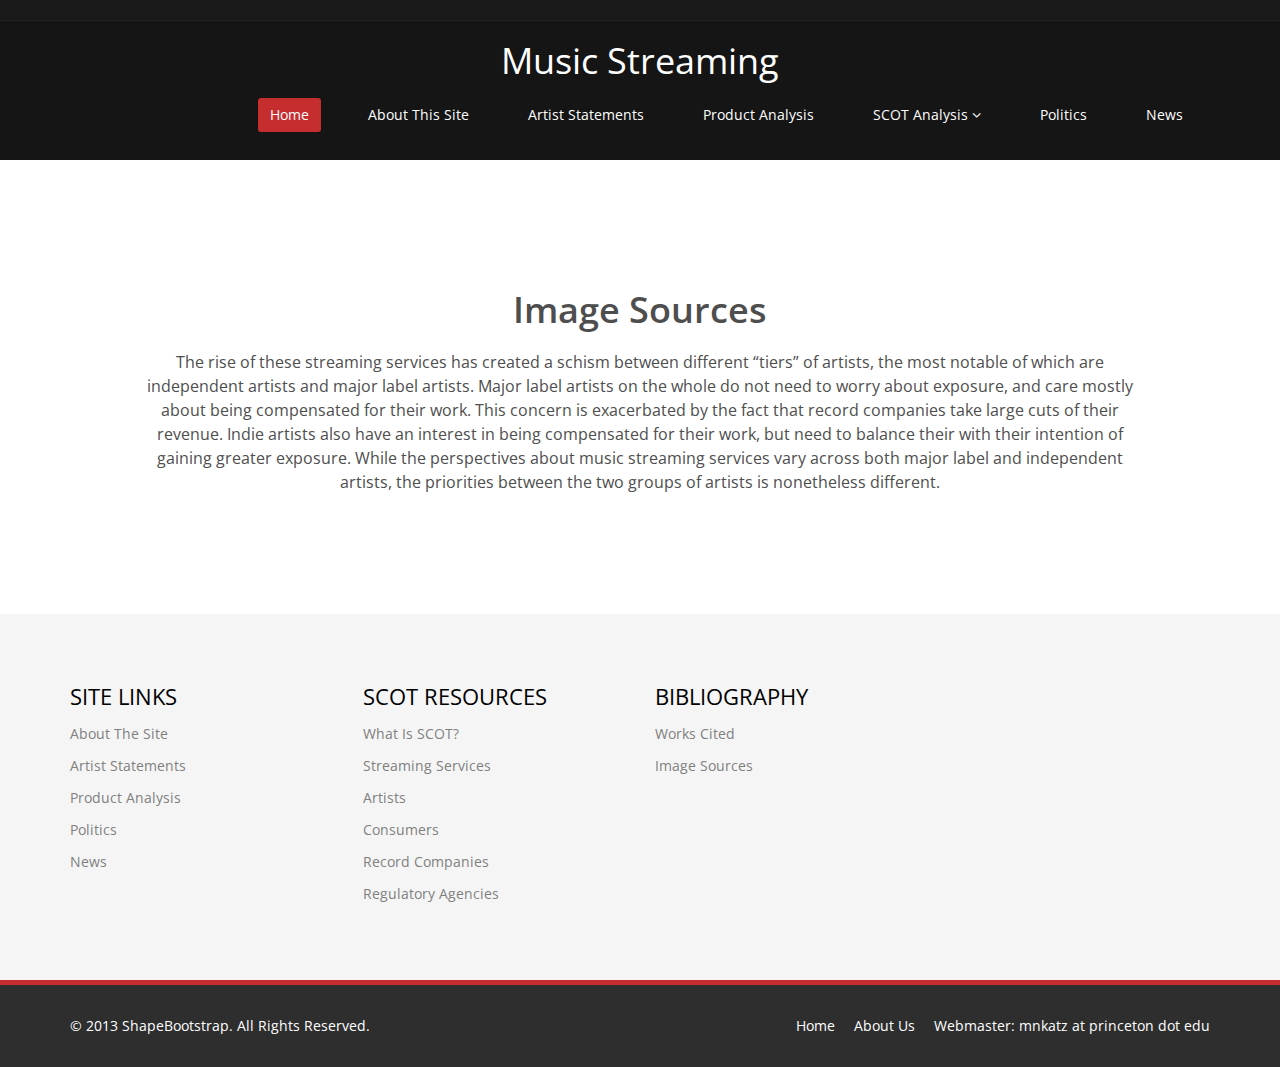
==== image-sources.html @ b54b5d80 "initial commit" ====
<!DOCTYPE html>
<html lang="en">
<head>
    <meta charset="utf-8">
    <meta name="viewport" content="width=device-width, initial-scale=1.0">
    <meta name="description" content="">
    <meta name="author" content="">
    <title>Image Sources</title>
    
    <!-- core CSS -->
    <link href="css/bootstrap.min.css" rel="stylesheet">
    <link href="css/font-awesome.min.css" rel="stylesheet">
    <link href="css/prettyPhoto.css" rel="stylesheet">
    <link href="css/animate.min.css" rel="stylesheet">
    <link href="css/main.css" rel="stylesheet">
    <link href="css/responsive.css" rel="stylesheet">
    
    <!--[if lt IE 9]>
    <script src="js/html5shiv.js"></script>
    <script src="js/respond.min.js"></script>
    <![endif]-->       
    <link rel="shortcut icon" href="images/ico/favicon.ico">
    <link rel="apple-touch-icon-precomposed" sizes="144x144" href="images/ico/apple-touch-icon-144-precomposed.png">
    <link rel="apple-touch-icon-precomposed" sizes="114x114" href="images/ico/apple-touch-icon-114-precomposed.png">
    <link rel="apple-touch-icon-precomposed" sizes="72x72" href="images/ico/apple-touch-icon-72-precomposed.png">
    <link rel="apple-touch-icon-precomposed" href="images/ico/apple-touch-icon-57-precomposed.png">
</head><!--/head-->

<body>

    <header id="header">
        <div class="top-bar">
            <div class="container">
                <div class="row">
                </div>
            </div><!--/.container-->
        </div><!--/.top-bar-->

        <nav class="navbar navbar-inverse" role="banner">
            <div class="container">
                <div style="text-align: center">
                    <a class="navbar-brand" href="index.html">Music Streaming</a>
                </div>
                
                <div class="collapse navbar-collapse navbar-right">
                    <ul class="nav navbar-nav">
                        <li class="active"><a href="index.html">Home</a></li>
                        <li><a href="about-site.html">About This Site</a></li>
                        <li><a href="artist-statements.html">Artist Statements</a></li>
                        <li><a href="product-analysis.html">Product Analysis</a></li>
                        <li class="dropdown">
                            <a href="#" class="dropdown-toggle" data-toggle="dropdown">SCOT Analysis <i class="fa fa-angle-down"></i></a>
                            <ul class="dropdown-menu">
                                <li><a href="what-is-scot.html">What is SCOT?</a></li>
                                <li><a href="streaming-services.html">Streaming Services</a></li>
                                <li><a href="artists.html">Artists</a></li>
                                <li><a href="consumers.html">Consumers</a></li>
                                <li><a href="record-companies.html">Record Companies</a></li>
                                <li><a href="regulatory-agencies.html">Regulatory Agencies</a></li>
                            </ul>
                        </li>
                        <li><a href="politics.html">Politics</a></li> 
                        <li><a href="news.html">News</a></li>                        
                    </ul>
                </div>
            </div><!--/.container-->
        </nav><!--/nav-->
        
    </header><!--/header-->
        
        <section id="feature" class="transparent-bg">
         <div class="container">
            <div class="clients-area center wow fadeInDown">
                <h2>Image Sources</h2>
                <p class="lead">The rise of these streaming services has created a schism between different “tiers” of artists, the most notable of which are independent artists and major label artists. Major label artists on the whole do not need to worry about exposure, and care mostly about being compensated for their work. This concern is exacerbated by the fact that record companies take large cuts of their revenue. Indie artists also have an interest in being compensated for their work, but need to balance their with their intention of gaining greater exposure. While the perspectives about music streaming services vary across both major label and independent artists, the priorities between the two groups of artists is nonetheless different.</p>
            </div>
        </div>
    </section>

           
    <section id="bottom">
        <div class="container wow fadeInDown" data-wow-duration="1000ms" data-wow-delay="600ms">
            <div class="row">
                <div class="col-md-3 col-sm-6">
                    <div class="widget">
                        <h3>Site Links</h3>
                        <ul>
                            <li><a href="about-site.html">About The Site</a></li>
                            <li><a href="artist-statements.html">Artist Statements</a></li>
                            <li><a href="product-analysis.html">Product Analysis</a></li>
                            <li><a href="politics.html">Politics</a></li>
                            <li><a href="News">News</a></li>
                        </ul>
                    </div>    
                </div><!--/.col-md-3-->

                <div class="col-md-3 col-sm-6">
                    <div class="widget">
                        <h3>SCOT Resources</h3>
                        <ul>
                            <li><a href="what-is-scot.html">What Is SCOT?</a></li>
                            <li><a href="streaming-services.html">Streaming Services</a></li>
                            <li><a href="artists.html">Artists</a></li>
                            <li><a href="consumers.html">Consumers</a></li>
                            <li><a href="record-companies.html">Record Companies</a></li>
                            <li><a href="regulatory-agencies.html">Regulatory Agencies</a></li>
                        </ul>
                    </div>    
                </div><!--/.col-md-3-->

                <div class="col-md-3 col-sm-6">
                    <div class="widget">
                        <h3>Bibliography</h3>
                        <ul>
                            <li><a href="works-cited.html">Works Cited</a></li>
                            <li><a href="image-sources.html">Image Sources</a></li>
                        </ul>
                    </div>    
                </div><!--/.col-md-3-->
            </div>
        </div>
    </section><!--/#bottom-->

    <footer id="footer" class="midnight-blue">
        <div class="container">
            <div class="row">
                <div class="col-sm-6">
                    &copy; 2013 <a target="_blank" href="http://shapebootstrap.net/" title="Free Twitter Bootstrap WordPress Themes and HTML templates">ShapeBootstrap</a>. All Rights Reserved.
                </div>
                <div class="col-sm-6">
                    <ul class="pull-right">
                        <li><a href="#">Home</a></li>
                        <li><a href="about-site.html">About Us</a></li>
                        <li><a href="#">Webmaster: mnkatz at princeton dot edu</a></li>
                    </ul>
                </div>
            </div>
        </div>
    </footer><!--/#footer-->

    <script src="js/jquery.js"></script>
    <script type="text/javascript">
        $('.carousel').carousel()
    </script>
    <script src="js/bootstrap.min.js"></script>
    <script src="js/jquery.prettyPhoto.js"></script>
    <script src="js/jquery.isotope.min.js"></script>
    <script src="js/main.js"></script>
    <script src="js/wow.min.js"></script>
</body>
</html>
---- css/prettyPhoto.css ----
div.pp_default .pp_top,div.pp_default .pp_top .pp_middle,div.pp_default .pp_top .pp_left,div.pp_default .pp_top .pp_right,div.pp_default .pp_bottom,div.pp_default .pp_bottom .pp_left,div.pp_default .pp_bottom .pp_middle,div.pp_default .pp_bottom .pp_right{height:13px}
div.pp_default .pp_top .pp_left{background:url(../images/prettyPhoto/default/sprite.png) -78px -93px no-repeat}
div.pp_default .pp_top .pp_middle{background:url(../images/prettyPhoto/default/sprite_x.png) top left repeat-x}
div.pp_default .pp_top .pp_right{background:url(../images/prettyPhoto/default/sprite.png) -112px -93px no-repeat}
div.pp_default .pp_content .ppt{color:#f8f8f8}
div.pp_default .pp_content_container .pp_left{background:url(../images/prettyPhoto/default/sprite_y.png) -7px 0 repeat-y;padding-left:13px}
div.pp_default .pp_content_container .pp_right{background:url(../images/prettyPhoto/default/sprite_y.png) top right repeat-y;padding-right:13px}
div.pp_default .pp_next:hover{background:url(../images/prettyPhoto/default/sprite_next.png) center right no-repeat;cursor:pointer}
div.pp_default .pp_previous:hover{background:url(../images/prettyPhoto/default/sprite_prev.png) center left no-repeat;cursor:pointer}
div.pp_default .pp_expand{background:url(../images/prettyPhoto/default/sprite.png) 0 -29px no-repeat;cursor:pointer;width:28px;height:28px}
div.pp_default .pp_expand:hover{background:url(../images/prettyPhoto/default/sprite.png) 0 -56px no-repeat;cursor:pointer}
div.pp_default .pp_contract{background:url(../images/prettyPhoto/default/sprite.png) 0 -84px no-repeat;cursor:pointer;width:28px;height:28px}
div.pp_default .pp_contract:hover{background:url(../images/prettyPhoto/default/sprite.png) 0 -113px no-repeat;cursor:pointer}
div.pp_default .pp_close{width:30px;height:30px;background:url(../images/prettyPhoto/default/sprite.png) 2px 1px no-repeat;cursor:pointer}
div.pp_default .pp_gallery ul li a{background:url(../images/prettyPhoto/default/default_thumb.png) center center #f8f8f8;border:1px solid #aaa}
div.pp_default .pp_social{margin-top:7px}
div.pp_default .pp_gallery a.pp_arrow_previous,div.pp_default .pp_gallery a.pp_arrow_next{position:static;left:auto}
div.pp_default .pp_nav .pp_play,div.pp_default .pp_nav .pp_pause{background:url(../images/prettyPhoto/default/sprite.png) -51px 1px no-repeat;height:30px;width:30px}
div.pp_default .pp_nav .pp_pause{background-position:-51px -29px}
div.pp_default a.pp_arrow_previous,div.pp_default a.pp_arrow_next{background:url(../images/prettyPhoto/default/sprite.png) -31px -3px no-repeat;height:20px;width:20px;margin:4px 0 0}
div.pp_default a.pp_arrow_next{left:52px;background-position:-82px -3px}
div.pp_default .pp_content_container .pp_details{margin-top:5px}
div.pp_default .pp_nav{clear:none;height:30px;width:110px;position:relative}
div.pp_default .pp_nav .currentTextHolder{font-family:Georgia;font-style:italic;color:#999;font-size:11px;left:75px;line-height:25px;position:absolute;top:2px;margin:0;padding:0 0 0 10px}
div.pp_default .pp_close:hover,div.pp_default .pp_nav .pp_play:hover,div.pp_default .pp_nav .pp_pause:hover,div.pp_default .pp_arrow_next:hover,div.pp_default .pp_arrow_previous:hover{opacity:0.7}
div.pp_default .pp_description{font-size:11px;font-weight:700;line-height:14px;margin:5px 50px 5px 0}
div.pp_default .pp_bottom .pp_left{background:url(../images/prettyPhoto/default/sprite.png) -78px -127px no-repeat}
div.pp_default .pp_bottom .pp_middle{background:url(../images/prettyPhoto/default/sprite_x.png) bottom left repeat-x}
div.pp_default .pp_bottom .pp_right{background:url(../images/prettyPhoto/default/sprite.png) -112px -127px no-repeat}
div.pp_default .pp_loaderIcon{background:url(../images/prettyPhoto/default/loader.gif) center center no-repeat}
div.light_rounded .pp_top .pp_left{background:url(../images/prettyPhoto/light_rounded/sprite.png) -88px -53px no-repeat}
div.light_rounded .pp_top .pp_right{background:url(../images/prettyPhoto/light_rounded/sprite.png) -110px -53px no-repeat}
div.light_rounded .pp_next:hover{background:url(../images/prettyPhoto/light_rounded/btnNext.png) center right no-repeat;cursor:pointer}
div.light_rounded .pp_previous:hover{background:url(../images/prettyPhoto/light_rounded/btnPrevious.png) center left no-repeat;cursor:pointer}
div.light_rounded .pp_expand{background:url(../images/prettyPhoto/light_rounded/sprite.png) -31px -26px no-repeat;cursor:pointer}
div.light_rounded .pp_expand:hover{background:url(../images/prettyPhoto/light_rounded/sprite.png) -31px -47px no-repeat;cursor:pointer}
div.light_rounded .pp_contract{background:url(../images/prettyPhoto/light_rounded/sprite.png) 0 -26px no-repeat;cursor:pointer}
div.light_rounded .pp_contract:hover{background:url(../images/prettyPhoto/light_rounded/sprite.png) 0 -47px no-repeat;cursor:pointer}
div.light_rounded .pp_close{width:75px;height:22px;background:url(../images/prettyPhoto/light_rounded/sprite.png) -1px -1px no-repeat;cursor:pointer}
div.light_rounded .pp_nav .pp_play{background:url(../images/prettyPhoto/light_rounded/sprite.png) -1px -100px no-repeat;height:15px;width:14px}
div.light_rounded .pp_nav .pp_pause{background:url(../images/prettyPhoto/light_rounded/sprite.png) -24px -100px no-repeat;height:15px;width:14px}
div.light_rounded .pp_arrow_previous{background:url(../images/prettyPhoto/light_rounded/sprite.png) 0 -71px no-repeat}
div.light_rounded .pp_arrow_next{background:url(../images/prettyPhoto/light_rounded/sprite.png) -22px -71px no-repeat}
div.light_rounded .pp_bottom .pp_left{background:url(../images/prettyPhoto/light_rounded/sprite.png) -88px -80px no-repeat}
div.light_rounded .pp_bottom .pp_right{background:url(../images/prettyPhoto/light_rounded/sprite.png) -110px -80px no-repeat}
div.dark_rounded .pp_top .pp_left{background:url(../images/prettyPhoto/dark_rounded/sprite.png) -88px -53px no-repeat}
div.dark_rounded .pp_top .pp_right{background:url(../images/prettyPhoto/dark_rounded/sprite.png) -110px -53px no-repeat}
div.dark_rounded .pp_content_container .pp_left{background:url(../images/prettyPhoto/dark_rounded/contentPattern.png) top left repeat-y}
div.dark_rounded .pp_content_container .pp_right{background:url(../images/prettyPhoto/dark_rounded/contentPattern.png) top right repeat-y}
div.dark_rounded .pp_next:hover{background:url(../images/prettyPhoto/dark_rounded/btnNext.png) center right no-repeat;cursor:pointer}
div.dark_rounded .pp_previous:hover{background:url(../images/prettyPhoto/dark_rounded/btnPrevious.png) center left no-repeat;cursor:pointer}
div.dark_rounded .pp_expand{background:url(../images/prettyPhoto/dark_rounded/sprite.png) -31px -26px no-repeat;cursor:pointer}
div.dark_rounded .pp_expand:hover{background:url(../images/prettyPhoto/dark_rounded/sprite.png) -31px -47px no-repeat;cursor:pointer}
div.dark_rounded .pp_contract{background:url(../images/prettyPhoto/dark_rounded/sprite.png) 0 -26px no-repeat;cursor:pointer}
div.dark_rounded .pp_contract:hover{background:url(../images/prettyPhoto/dark_rounded/sprite.png) 0 -47px no-repeat;cursor:pointer}
div.dark_rounded .pp_close{width:75px;height:22px;background:url(../images/prettyPhoto/dark_rounded/sprite.png) -1px -1px no-repeat;cursor:pointer}
div.dark_rounded .pp_description{margin-right:85px;color:#fff}
div.dark_rounded .pp_nav .pp_play{background:url(../images/prettyPhoto/dark_rounded/sprite.png) -1px -100px no-repeat;height:15px;width:14px}
div.dark_rounded .pp_nav .pp_pause{background:url(../images/prettyPhoto/dark_rounded/sprite.png) -24px -100px no-repeat;height:15px;width:14px}
div.dark_rounded .pp_arrow_previous{background:url(../images/prettyPhoto/dark_rounded/sprite.png) 0 -71px no-repeat}
div.dark_rounded .pp_arrow_next{background:url(../images/prettyPhoto/dark_rounded/sprite.png) -22px -71px no-repeat}
div.dark_rounded .pp_bottom .pp_left{background:url(../images/prettyPhoto/dark_rounded/sprite.png) -88px -80px no-repeat}
div.dark_rounded .pp_bottom .pp_right{background:url(../images/prettyPhoto/dark_rounded/sprite.png) -110px -80px no-repeat}
div.dark_rounded .pp_loaderIcon{background:url(../images/prettyPhoto/dark_rounded/loader.gif) center center no-repeat}
div.dark_square .pp_left,div.dark_square .pp_middle,div.dark_square .pp_right,div.dark_square .pp_content{background:#000}
div.dark_square .pp_description{color:#fff;margin:0 85px 0 0}
div.dark_square .pp_loaderIcon{background:url(../images/prettyPhoto/dark_square/loader.gif) center center no-repeat}
div.dark_square .pp_expand{background:url(../images/prettyPhoto/dark_square/sprite.png) -31px -26px no-repeat;cursor:pointer}
div.dark_square .pp_expand:hover{background:url(../images/prettyPhoto/dark_square/sprite.png) -31px -47px no-repeat;cursor:pointer}
div.dark_square .pp_contract{background:url(../images/prettyPhoto/dark_square/sprite.png) 0 -26px no-repeat;cursor:pointer}
div.dark_square .pp_contract:hover{background:url(../images/prettyPhoto/dark_square/sprite.png) 0 -47px no-repeat;cursor:pointer}
div.dark_square .pp_close{width:75px;height:22px;background:url(../images/prettyPhoto/dark_square/sprite.png) -1px -1px no-repeat;cursor:pointer}
div.dark_square .pp_nav{clear:none}
div.dark_square .pp_nav .pp_play{background:url(../images/prettyPhoto/dark_square/sprite.png) -1px -100px no-repeat;height:15px;width:14px}
div.dark_square .pp_nav .pp_pause{background:url(../images/prettyPhoto/dark_square/sprite.png) -24px -100px no-repeat;height:15px;width:14px}
div.dark_square .pp_arrow_previous{background:url(../images/prettyPhoto/dark_square/sprite.png) 0 -71px no-repeat}
div.dark_square .pp_arrow_next{background:url(../images/prettyPhoto/dark_square/sprite.png) -22px -71px no-repeat}
div.dark_square .pp_next:hover{background:url(../images/prettyPhoto/dark_square/btnNext.png) center right no-repeat;cursor:pointer}
div.dark_square .pp_previous:hover{background:url(../images/prettyPhoto/dark_square/btnPrevious.png) center left no-repeat;cursor:pointer}
div.light_square .pp_expand{background:url(../images/prettyPhoto/light_square/sprite.png) -31px -26px no-repeat;cursor:pointer}
div.light_square .pp_expand:hover{background:url(../images/prettyPhoto/light_square/sprite.png) -31px -47px no-repeat;cursor:pointer}
div.light_square .pp_contract{background:url(../images/prettyPhoto/light_square/sprite.png) 0 -26px no-repeat;cursor:pointer}
div.light_square .pp_contract:hover{background:url(../images/prettyPhoto/light_square/sprite.png) 0 -47px no-repeat;cursor:pointer}
div.light_square .pp_close{width:75px;height:22px;background:url(../images/prettyPhoto/light_square/sprite.png) -1px -1px no-repeat;cursor:pointer}
div.light_square .pp_nav .pp_play{background:url(../images/prettyPhoto/light_square/sprite.png) -1px -100px no-repeat;height:15px;width:14px}
div.light_square .pp_nav .pp_pause{background:url(../images/prettyPhoto/light_square/sprite.png) -24px -100px no-repeat;height:15px;width:14px}
div.light_square .pp_arrow_previous{background:url(../images/prettyPhoto/light_square/sprite.png) 0 -71px no-repeat}
div.light_square .pp_arrow_next{background:url(../images/prettyPhoto/light_square/sprite.png) -22px -71px no-repeat}
div.light_square .pp_next:hover{background:url(../images/prettyPhoto/light_square/btnNext.png) center right no-repeat;cursor:pointer}
div.light_square .pp_previous:hover{background:url(../images/prettyPhoto/light_square/btnPrevious.png) center left no-repeat;cursor:pointer}
div.facebook .pp_top .pp_left{background:url(../images/prettyPhoto/facebook/sprite.png) -88px -53px no-repeat}
div.facebook .pp_top .pp_middle{background:url(../images/prettyPhoto/facebook/contentPatternTop.png) top left repeat-x}
div.facebook .pp_top .pp_right{background:url(../images/prettyPhoto/facebook/sprite.png) -110px -53px no-repeat}
div.facebook .pp_content_container .pp_left{background:url(../images/prettyPhoto/facebook/contentPatternLeft.png) top left repeat-y}
div.facebook .pp_content_container .pp_right{background:url(../images/prettyPhoto/facebook/contentPatternRight.png) top right repeat-y}
div.facebook .pp_expand{background:url(../images/prettyPhoto/facebook/sprite.png) -31px -26px no-repeat;cursor:pointer}
div.facebook .pp_expand:hover{background:url(../images/prettyPhoto/facebook/sprite.png) -31px -47px no-repeat;cursor:pointer}
div.facebook .pp_contract{background:url(../images/prettyPhoto/facebook/sprite.png) 0 -26px no-repeat;cursor:pointer}
div.facebook .pp_contract:hover{background:url(../images/prettyPhoto/facebook/sprite.png) 0 -47px no-repeat;cursor:pointer}
div.facebook .pp_close{width:22px;height:22px;background:url(../images/prettyPhoto/facebook/sprite.png) -1px -1px no-repeat;cursor:pointer}
div.facebook .pp_description{margin:0 37px 0 0}
div.facebook .pp_loaderIcon{background:url(../images/prettyPhoto/facebook/loader.gif) center center no-repeat}
div.facebook .pp_arrow_previous{background:url(../images/prettyPhoto/facebook/sprite.png) 0 -71px no-repeat;height:22px;margin-top:0;width:22px}
div.facebook .pp_arrow_previous.disabled{background-position:0 -96px;cursor:default}
div.facebook .pp_arrow_next{background:url(../images/prettyPhoto/facebook/sprite.png) -32px -71px no-repeat;height:22px;margin-top:0;width:22px}
div.facebook .pp_arrow_next.disabled{background-position:-32px -96px;cursor:default}
div.facebook .pp_nav{margin-top:0}
div.facebook .pp_nav p{font-size:15px;padding:0 3px 0 4px}
div.facebook .pp_nav .pp_play{background:url(../images/prettyPhoto/facebook/sprite.png) -1px -123px no-repeat;height:22px;width:22px}
div.facebook .pp_nav .pp_pause{background:url(../images/prettyPhoto/facebook/sprite.png) -32px -123px no-repeat;height:22px;width:22px}
div.facebook .pp_next:hover{background:url(../images/prettyPhoto/facebook/btnNext.png) center right no-repeat;cursor:pointer}
div.facebook .pp_previous:hover{background:url(../images/prettyPhoto/facebook/btnPrevious.png) center left no-repeat;cursor:pointer}
div.facebook .pp_bottom .pp_left{background:url(../images/prettyPhoto/facebook/sprite.png) -88px -80px no-repeat}
div.facebook .pp_bottom .pp_middle{background:url(../images/prettyPhoto/facebook/contentPatternBottom.png) top left repeat-x}
div.facebook .pp_bottom .pp_right{background:url(../images/prettyPhoto/facebook/sprite.png) -110px -80px no-repeat}
div.pp_pic_holder a:focus{outline:none}
div.pp_overlay{background:#000;display:none;left:0;position:absolute;top:0;width:100%;z-index:9500}
div.pp_pic_holder{display:none;position:absolute;width:100px;z-index:10000}
.pp_content{height:40px;min-width:40px}
* html .pp_content{width:40px}
.pp_content_container{position:relative;text-align:left;width:100%}
.pp_content_container .pp_left{padding-left:20px}
.pp_content_container .pp_right{padding-right:20px}
.pp_content_container .pp_details{float:left;margin:10px 0 2px}
.pp_description{display:none;margin:0}
.pp_social{float:left;margin:0}
.pp_social .facebook{float:left;margin-left:5px;width:55px;overflow:hidden}
.pp_social .twitter{float:left}
.pp_nav{clear:right;float:left;margin:3px 10px 0 0}
.pp_nav p{float:left;white-space:nowrap;margin:2px 4px}
.pp_nav .pp_play,.pp_nav .pp_pause{float:left;margin-right:4px;text-indent:-10000px}
a.pp_arrow_previous,a.pp_arrow_next{display:block;float:left;height:15px;margin-top:3px;overflow:hidden;text-indent:-10000px;width:14px}
.pp_hoverContainer{position:absolute;top:0;width:100%;z-index:2000}
.pp_gallery{display:none;left:50%;margin-top:-50px;position:absolute;z-index:10000}
.pp_gallery div{float:left;overflow:hidden;position:relative}
.pp_gallery ul{float:left;height:35px;position:relative;white-space:nowrap;margin:0 0 0 5px;padding:0}
.pp_gallery ul a{border:1px rgba(0,0,0,0.5) solid;display:block;float:left;height:33px;overflow:hidden}
.pp_gallery ul a img{border:0}
.pp_gallery li{display:block;float:left;margin:0 5px 0 0;padding:0}
.pp_gallery li.default a{background:url(../images/prettyPhoto/facebook/default_thumbnail.gif) 0 0 no-repeat;display:block;height:33px;width:50px}
.pp_gallery .pp_arrow_previous,.pp_gallery .pp_arrow_next{margin-top:7px!important}
a.pp_next{background:url(../images/prettyPhoto/light_rounded/btnNext.png) 10000px 10000px no-repeat;display:block;float:right;height:100%;text-indent:-10000px;width:49%}
a.pp_previous{background:url(../images/prettyPhoto/light_rounded/btnNext.png) 10000px 10000px no-repeat;display:block;float:left;height:100%;text-indent:-10000px;width:49%}
a.pp_expand,a.pp_contract{cursor:pointer;display:none;height:20px;position:absolute;right:30px;text-indent:-10000px;top:10px;width:20px;z-index:20000}
a.pp_close{position:absolute;right:0;top:0;display:block;line-height:22px;text-indent:-10000px}
.pp_loaderIcon{display:block;height:24px;left:50%;position:absolute;top:50%;width:24px;margin:-12px 0 0 -12px}
#pp_full_res{line-height:1!important}
#pp_full_res .pp_inline{text-align:left}
#pp_full_res .pp_inline p{margin:0 0 15px}
div.ppt{color:#fff;display:none;font-size:17px;z-index:9999;margin:0 0 5px 15px}
div.pp_default .pp_content,div.light_rounded .pp_content{background-color:#fff}
div.pp_default #pp_full_res .pp_inline,div.light_rounded .pp_content .ppt,div.light_rounded #pp_full_res .pp_inline,div.light_square .pp_content .ppt,div.light_square #pp_full_res .pp_inline,div.facebook .pp_content .ppt,div.facebook #pp_full_res .pp_inline{color:#000}
div.pp_default .pp_gallery ul li a:hover,div.pp_default .pp_gallery ul li.selected a,.pp_gallery ul a:hover,.pp_gallery li.selected a{border-color:#fff}
div.pp_default .pp_details,div.light_rounded .pp_details,div.dark_rounded .pp_details,div.dark_square .pp_details,div.light_square .pp_details,div.facebook .pp_details{position:relative}
div.light_rounded .pp_top .pp_middle,div.light_rounded .pp_content_container .pp_left,div.light_rounded .pp_content_container .pp_right,div.light_rounded .pp_bottom .pp_middle,div.light_square .pp_left,div.light_square .pp_middle,div.light_square .pp_right,div.light_square .pp_content,div.facebook .pp_content{background:#fff}
div.light_rounded .pp_description,div.light_square .pp_description{margin-right:85px}
div.light_rounded .pp_gallery a.pp_arrow_previous,div.light_rounded .pp_gallery a.pp_arrow_next,div.dark_rounded .pp_gallery a.pp_arrow_previous,div.dark_rounded .pp_gallery a.pp_arrow_next,div.dark_square .pp_gallery a.pp_arrow_previous,div.dark_square .pp_gallery a.pp_arrow_next,div.light_square .pp_gallery a.pp_arrow_previous,div.light_square .pp_gallery a.pp_arrow_next{margin-top:12px!important}
div.light_rounded .pp_arrow_previous.disabled,div.dark_rounded .pp_arrow_previous.disabled,div.dark_square .pp_arrow_previous.disabled,div.light_square .pp_arrow_previous.disabled{background-position:0 -87px;cursor:default}
div.light_rounded .pp_arrow_next.disabled,div.dark_rounded .pp_arrow_next.disabled,div.dark_square .pp_arrow_next.disabled,div.light_square .pp_arrow_next.disabled{background-position:-22px -87px;cursor:default}
div.light_rounded .pp_loaderIcon,div.light_square .pp_loaderIcon{background:url(../images/prettyPhoto/light_rounded/loader.gif) center center no-repeat}
div.dark_rounded .pp_top .pp_middle,div.dark_rounded .pp_content,div.dark_rounded .pp_bottom .pp_middle{background:url(../images/prettyPhoto/dark_rounded/contentPattern.png) top left repeat}
div.dark_rounded .currentTextHolder,div.dark_square .currentTextHolder{color:#c4c4c4}
div.dark_rounded #pp_full_res .pp_inline,div.dark_square #pp_full_res .pp_inline{color:#fff}
.pp_top,.pp_bottom{height:20px;position:relative}
* html .pp_top,* html .pp_bottom{padding:0 20px}
.pp_top .pp_left,.pp_bottom .pp_left{height:20px;left:0;position:absolute;width:20px}
.pp_top .pp_middle,.pp_bottom .pp_middle{height:20px;left:20px;position:absolute;right:20px}
* html .pp_top .pp_middle,* html .pp_bottom .pp_middle{left:0;position:static}
.pp_top .pp_right,.pp_bottom .pp_right{height:20px;left:auto;position:absolute;right:0;top:0;width:20px}
.pp_fade,.pp_gallery li.default a img{display:none}
---- css/main.css ----
@import url(http://fonts.googleapis.com/css?family=Open+Sans:300italic,400italic,600italic,700italic,800italic,400,600,700,300,800);


/*************************
*******Typography******
**************************/

body {
  background: #fff;
  font-family: 'Open Sans', sans-serif;
  color:#4e4e4e;
  line-height: 22px;
}

h1,
h2,
h3,
h4,
h5,
h6 {
  font-weight: 600; 
  font-family: 'Open Sans', sans-serif;
  color:#4e4e4e;
}

h1{
  font-size: 36px;
  color:#fff;
}

h2{
  font-size: 20px;
}

h3{
  font-size: 16px;
  color: #787878;
  font-weight: 400;
  line-height: 24px;
}

h4{
  font-size: 16px;
}

a {
  color: #c52d2f;
  -webkit-transition: color 300ms, background-color 300ms;
  -moz-transition: color 300ms, background-color 300ms;
  -o-transition:  color 300ms, background-color 300ms;
  transition:  color 300ms, background-color 300ms;
}

a:hover, a:focus {
  color: #d43133;
}

hr {
  border-top: 1px solid #e5e5e5;
  border-bottom: 1px solid #fff;
}


.btn-primary {
  padding: 8px 20px;
  background: #c52d2f;
  color: #fff;
  border-radius: 4px;
  border:none;
  margin-top: 10px;
}


.btn-primary:hover, 
.btn-primary:focus{
  background: #c52d2f;
  outline: none;
  box-shadow: none;
} 

.btn-transparent {
  border: 3px solid #fff;
  background: transparent;
  color: #fff;
}

.btn-transparent:hover {
  border-color: rgba(255, 255, 255, 0.5);
}

a:hover,
a:focus {
  color: #111;
  text-decoration: none;
  outline: none;
}

.dropdown-menu {
  margin-top: -1px;
  min-width: 180px;
}

.center h2{
  font-size: 36px;
  margin-top: 0;
  margin-bottom: 20px;
}

.media>.pull-left{
  margin-right: 20px;
}

.media>.pull-right{
  margin-left: 20px;
}

body > section {
  padding: 70px 0;
}

.center {
  text-align: center;
  padding-bottom: 55px;
}

.scaleIn {
  -webkit-animation-name: scaleIn;
  animation-name: scaleIn;
}

.lead{
  font-size: 16px;
  line-height: 24px;
  font-weight: 400;
}

.transparent-bg {
  background-color: transparent !important;
  margin-bottom: 0;
}

@-webkit-keyframes scaleIn {
  0% {
    opacity: 0;
    -webkit-transform: scale(0);
    transform: scale(0);
  }

  100% {
    opacity: 1;
    -webkit-transform: scale(1);
    transform: scale(1);
  }
}

@keyframes scaleIn {
  0% {
    opacity: 0;
    -webkit-transform: scale(0);
    -ms-transform: scale(0);
    transform: scale(0);
  }

  100% {
    opacity: 1;
    -webkit-transform: scale(1);
    -ms-transform: scale(1);
    transform: scale(1);
  }
}


/*************************
*******Header******
**************************/

#header .search{
  display: inline-block;
}

.navbar>.container .navbar-brand{
  margin-left: 0px;
}

.top-bar {
  padding: 10px 0;
  background: #191919;
  border-bottom: 1px solid #222;
  line-height: 28px;
}

.top-number{
  color: #fff;
}

.top-number p{
  margin: 0
}

.social{
  text-align: right;
}

.social-share{
 display: inline-block;
 list-style: none;
 padding: 0;
 margin: 0;
}

ul.social-share li {
  display: inline-block;
}

ul.social-share li a {
  display: inline-block;
  color: #fff;
  background: #404040;
  width: 25px;
  height: 25px;
  line-height: 25px;
  text-align: center;
  border-radius: 2px;
}

ul.social-share li a:hover {
  background: #c52d2f;
  color: #fff;
}

.search i {
  color: #fff;
}

input.search-form{
  background: transparent;
  border: 0 none;
  width: 60px;
  padding: 0 10px;
  color: #FFF;
  -webkit-transition: all 400ms;
  -moz-transition: all 400ms;
  -ms-transition: all 400ms;
  -o-transition: all 400ms;
  transition: all 400ms;
}

input.search-form::-webkit-input-placeholder{
  color: transparent;
}

input.search-form:hover::-webkit-input-placeholder {
  color: #fff;
}

input.search-form:hover {
  width: 180px;
}

.navbar-brand {
  padding: 0;
  margin:0;
}

.navbar {
  border-radius: 0;
  margin-bottom: 0;
  background: #151515;
  padding: 15px 0;
  padding-bottom: 0;
}

 .navbar-nav{
  margin-top: 12px;
 }

.navbar-nav>li{
  margin-left: 35px;
  padding-bottom: 28px;
}

.navbar-inverse .navbar-nav > li > a {
  padding: 5px 12px;
  margin: 0;
  border-radius: 3px;
  color: #fff;
  line-height: 24px;
  display: inline-block;
}

.navbar-inverse .navbar-nav > li > a:hover{
	background-color: #c52d2f;
  color: #fff;
}

.navbar-inverse {
  border: none;
}

.navbar-inverse .navbar-brand {
  font-size: 36px;
  line-height: 50px;
  color: #fff;
}

.navbar-inverse .navbar-nav > .active > a,
.navbar-inverse .navbar-nav > .active > a:hover,
.navbar-inverse .navbar-nav > .active > a:focus,
.navbar-inverse .navbar-nav > .open > a,
.navbar-inverse .navbar-nav > .open > a:hover,
.navbar-inverse .navbar-nav > .open > a:focus {
  background-color: #c52d2f;
  color: #fff;
}

.navbar-inverse .navbar-nav .dropdown-menu {
  background-color: rgba(0,0,0,.85);
  -webkit-box-shadow: 0 3px 8px rgba(0, 0, 0, 0.125);
  -moz-box-shadow: 0 3px 8px rgba(0, 0, 0, 0.125);
  box-shadow: 0 3px 8px rgba(0, 0, 0, 0.125);
  border: 0;
  padding: 0;
  margin-top: 0;
  border-top: 0;
  border-radius: 0;
  left: 0;
}

.navbar-inverse .navbar-nav .dropdown-menu:before{
  position: absolute;
  top:0;
}

.navbar-inverse .navbar-nav .dropdown-menu > li > a {
  padding: 8px 15px;
  color: #fff;
}

.navbar-inverse .navbar-nav .dropdown-menu > li:hover > a,
.navbar-inverse .navbar-nav .dropdown-menu > li:focus > a,
.navbar-inverse .navbar-nav .dropdown-menu > li.active > a {
  background-color: #c52d2f;
  color: #fff;
}

.navbar-inverse .navbar-nav .dropdown-menu > li:last-child > a {
  border-radius: 0 0 3px 3px;
}

.navbar-inverse .navbar-nav .dropdown-menu > li.divider {
  background-color: transparent;
}

.navbar-inverse .navbar-collapse,
.navbar-inverse .navbar-form {
  border-top: 0;
  padding-bottom: 0;
}


/*************************
*******Home Page******
**************************/


#main-slider {
  position: relative;
}

.no-margin {
  margin: 0;
  padding: 0;
}

#main-slider .carousel .carousel-content {
  margin-top: 150px;
}

#main-slider .carousel .slide-margin{
  margin-top: 140px;
}

#main-slider .carousel h2 {
  color: #fff;
}

#main-slider .carousel .btn-slide {
  padding: 8px 20px;
  background: #c52d2f;
  color: #fff;
  border-radius: 4px;
  margin-top: 25px;
  display: inline-block;
}

#main-slider .carousel .slider-img{
  text-align: right;
  position: absolute;
}


#main-slider .carousel .item {
  background-position: 50%;
  background-repeat: no-repeat;
  background-size: cover;
  left: 0 !important;
  opacity: 0;
  top: 0;
  position: absolute;
  width: 100%;
  display: block !important;
  height: 730px;
  -webkit-transition: opacity ease-in-out 500ms;
  -moz-transition: opacity ease-in-out 500ms;
  -o-transition: opacity ease-in-out 500ms;
  transition: opacity ease-in-out 500ms;
}

#main-slider .carousel .item:first-child {
  top: auto;
  position: relative;
}

#main-slider .carousel .item.active {
  opacity: 1;
  -webkit-transition: opacity ease-in-out 500ms;
  -moz-transition: opacity ease-in-out 500ms;
  -o-transition: opacity ease-in-out 500ms;
  transition: opacity ease-in-out 500ms;
  z-index: 1;
}

#main-slider .prev,
#main-slider .next {
  position: absolute;
  top: 50%;
  background-color: #c52d2f;
  color: #fff;
  display: inline-block;
  margin-top: -25px;
  height: 40px;
  line-height: 40px;
  width: 40px;
  line-height: 40px;
  text-align: center;
  border-radius: 4px;
  z-index: 5;
}

#main-slider .prev:hover,
#main-slider .next:hover {
  background-color: #000;
}

#main-slider .prev {
  left: 10px;
}

#main-slider .next {
  right: 10px;
}

#main-slider .carousel-indicators li {
  width: 20px;
  height: 20px;
  background-color: #fff;
  margin: 0 15px 0 0;
  position: relative;
}

#main-slider .carousel-indicators li:after {
  position: absolute;
  content: "";
  width: 24px;
  height: 24px;
  border-radius: 100%;
  background: rgba(0, 0, 0, 0);
  border: 1px solid #FFF;
  left: -3px;
  top: -3px;
}

#main-slider .carousel-indicators .active{
  width: 20px;
  height: 20px;
  background-color: #c52d2f;
   margin: 0 15px 0 0;
   border: 1px solid #c52d2f;
   position: relative;
}

#main-slider .carousel-indicators .active:after {
  position: absolute;
  content: "";
  width: 24px;
  height: 24px;
  border-radius: 100%;
  background: #c52d2f;
  border: 1px solid #c52d2f;
  left: -3px;
  top: -3px;
}

#main-slider .active .animation.animated-item-1 {
  -webkit-animation: fadeInUp 300ms linear 300ms both;
  -moz-animation: fadeInUp 300ms linear 300ms both;
  -o-animation: fadeInUp 300ms linear 300ms both;
  -ms-animation: fadeInUp 300ms linear 300ms both;
  animation: fadeInUp 300ms linear 300ms both;
}

#main-slider .active .animation.animated-item-2 {
  -webkit-animation: fadeInUp 300ms linear 600ms both;
  -moz-animation: fadeInUp 300ms linear 600ms both;
  -o-animation: fadeInUp 300ms linear 600ms both;
  -ms-animation: fadeInUp 300ms linear 600ms both;
  animation: fadeInUp 300ms linear 600ms both;
}

#main-slider .active .animation.animated-item-3 {
  -webkit-animation: fadeInUp 300ms linear 900ms both;
  -moz-animation: fadeInUp 300ms linear 900ms both;
  -o-animation: fadeInUp 300ms linear 900ms both;
  -ms-animation: fadeInUp 300ms linear 900ms both;
  animation: fadeInUp 300ms linear 900ms both;
}

#main-slider .active .animation.animated-item-4 {
  -webkit-animation: fadeInUp 300ms linear 1200ms both;
  -moz-animation: fadeInUp 300ms linear 1200ms both;
  -o-animation: fadeInUp 300ms linear 1200ms both;
  -ms-animation: fadeInUp 300ms linear 1200ms both;
  animation: fadeInUp 300ms linear 1200ms both;
}

#feature {
  background: #f2f2f2;
  padding-bottom: 40px;
}

.features{
  padding: 0;
}

.feature-wrap {
  margin-bottom: 35px;
  overflow: hidden;
}

.feature-wrap h2{
  margin-top: 10px;
}

.feature-wrap .pull-left {
  margin-right: 25px;
}

.feature-wrap i{
  font-size: 48px;
  height: 110px;
  width: 110px;
  margin: 3px;
  border-radius: 100%;
  line-height: 110px;
  text-align:center;
  background: #ffffff;
  color: #c52d2f;
  border: 3px solid #ffffff;
  box-shadow: inset 0 0 0 5px #f2f2f2;
  -webkit-box-shadow: inset 0 0 0 5px #f2f2f2;
  -webkit-transition: 500ms;
  -moz-transition: 500ms;
  -o-transition: 500ms;
  transition: 500ms;
  float: left;
  margin-right: 25px;
}

.feature-wrap img {
  height: 110px;
  width: 110px;
  margin: 3px;
  line-height: 110px;
  text-align:center;
  color: #c52d2f;
  -webkit-box-shadow: inset 0 0 0 5px #f2f2f2;
  -webkit-transition: 500ms;
  -moz-transition: 500ms;
  -o-transition: 500ms;
  transition: 500ms;
  float: left;
  margin-right: 25px;
}

.feature-wrap i:hover {
  background: #c52d2f;
  color: #fff;
  box-shadow: inset 0 0 0 5px #c52d2f;
  -webkit-box-shadow: inset 0 0 0 5px #c52d2f;
  border: 3px solid #c52d2f;
}

#recent-works .col-xs-12.col-sm-4.col-md-3{
  padding: 0;
}

#recent-works{
    padding-bottom: 70px;
}

.recent-work-wrap {
  position: relative;
}

.recent-work-wrap img{
  width: 100%;
}

.recent-work-wrap .recent-work-inner{
  top: 0;
  background: transparent;
  opacity: .8;
  width: 100%;
  border-radius: 0;
  margin-bottom: 0;
}

.recent-work-wrap .recent-work-inner h3{
  margin: 10px 0;
}

.recent-work-wrap .recent-work-inner h3 a{
  font-size: 24px;
  color: #fff;
}

.recent-work-wrap .overlay {
  position: absolute;
  top: 0;
  left: 0;
  width: 100%;
  height: 100%;
  opacity: 0;
  border-radius: 0;
  background: #c52d2f;
  color: #fff;
  vertical-align: middle;
  -webkit-transition: opacity 500ms;
  -moz-transition: opacity 500ms;
  -o-transition: opacity 500ms;
  transition: opacity 500ms;  
  padding: 30px;
}

.recent-work-wrap .overlay .preview {
  bottom: 0;
  display: inline-block;
  height: 35px;
  line-height: 35px;
  border-radius: 0;
  background: transparent;
  text-align: center;
  color: #fff;
}

.recent-work-wrap:hover .overlay {
  opacity: 1;
}

#services {
  background: #000 url(../images/services/bg_services.png);
  background-size: cover;
}

#services .lead,
#services h2{
  color: #fff;
}

.services-wrap {
  padding: 40px 30px;
  background: #fff;
  border-radius: 4px;
  margin: 0 0 40px;
}

.services-wrap h3 {
  font-size: 20px;
  margin: 10px 0;
}

.services-wrap .pull-left {
  margin-right: 20px;
}

#middle {
  background: #f2f2f2;
}

.skill h2{
  margin-bottom: 25px;
}

.progress-wrap{
  position: relative;
}

.progress .color1,
.progress .color1 .bar-width{
  background: #2d7da4;
}

.progress .color2,
.progress .color2 .bar-width{
  background: #6aa42f;
}

.progress .color3,
.progress .color3 .bar-width{
  background: #ffcc33;
}

.progress .color4,
.progress .color4 .bar-width{
  background: #db3615;
}

.progress, 
.progress-bar {
  height: 15px;
  line-height: 15px;
  background: #e6e6e6;
  -webkit-box-shadow: none;
  -moz-box-shadow: none;
  box-shadow: none;
  border-radius: 0;
  overflow: visible;
  text-align: right;
}

.progress{
  position: relative;
}

.progress .bar-width{
  position: absolute;
  width: 40px;
  height: 20px;
  line-height: 20px;
  text-align: center;
  font-size: 12px;
  font-weight: 700;
  top: -30px;
  border-radius: 2px;
  margin-left: -30px;
}

.progress span{
  position: relative;
}

.progress span:before{
  content: " ";
  position: absolute;
  width: auto;
  height: auto;
  border-width: 8px 5px;
  border-style: solid;
  bottom: -15px;
  right: 8px;
}

.progress .color1 span:before{
  border-color: #2d7da4 transparent transparent transparent;
}

.progress .color2 span:before{
  border-color: #6aa42f transparent transparent transparent;
}

.progress .color3 span:before{
  border-color: #ffcc33 transparent transparent transparent;
}

.progress .color4 span:before{
  border-color: #db3615 transparent transparent transparent;
}

.accordion h2{
  margin-bottom: 25px;
}

.panel-default{
  border-color: transparent;
}

.panel-default>.panel-heading,
.panel{
  background-color: #e6e6e6; 
  border:0 none;
  box-shadow:none;
}

.panel-default>.panel-heading+.panel-collapse .panel-body{
  background: #fff;
  color: #858586;
}

.panel-body{
  padding: 20px 20px 10px;
}

.panel-group .panel+.panel{
  margin-top: 0;
  border-top: 1px solid #d9d9d9;
}

.panel-group .panel{
  border-radius: 0;
}

.panel-heading{
  border-radius: 0;
}

.panel-title>a{
  color: #4e4e4e;
}

.accordion-inner img{
  border-radius: 4px;
}

.accordion-inner h4{
  margin-top: 0;
}

.panel-heading.active{
  background: #1f1f20;
}

.panel-heading.active .panel-title>a{
  color:#fff;
}

a.accordion-toggle  i{
  width: 45px;
  line-height: 44px;
  font-size: 20px;
  margin-top: -10px;
  text-align: center;
  margin-right: -15px;
  background: #c9c9c9;
}

.panel-heading.active a.accordion-toggle i{
  background: #c52d2f;
  color: #fff;
}

.panel-heading.active a.accordion-toggle.collapsed i{
  background: #c52d2f;
  color: #fff;
}

.nav-tabs>li{
  margin-bottom: 0px;
  border-bottom: 1px solid #e6e6e6;
}

.nav-tabs{
  border-bottom: transparent;
  border-right: 1px solid #e6e6e6;
}

.nav-tabs>li>a {
  background: #f5f5f5;
  color: #666;
  border-radius: 0;
  border: 0 none;
  line-height: 24px;
  margin-right:0;
  padding: 13px 15px;
}

.nav-tabs li:last-child{
  border-bottom: 0 none;
} 

.nav-stacked>li+li{
  margin-top: 0;
}

.nav-tabs>li>a:hover{
  background: #1f1f20;
  color:#fff;
}

.nav-tabs>li.active>a, 
.nav-tabs>li.active>a:hover, 
.nav-tabs>li.active>a:focus {
  border: 0;
  color:#fff;
  background: #1f1f20;
  position: relative;
}

.nav-tabs>li.active>a:after {
  position: absolute;
  content:  "";
  width: auto;
  height: auto;
  border-style:solid;
  border-color: transparent transparent transparent #1f1f20;
  border-width: 25px 22px;
  right: -44px;
  top:0;
}

.tab-wrap{
  border:1px solid #e6e6e6;
  margin-bottom: 20px;
}

.tab-content{
  padding: 20px;
}

.tab-content h2{
  margin-top: 0;
}

.tab-content img{
  border-radius: 4px;
}

.testimonial h2{
  margin-top: 0;
}

.testimonial-inner {
  color:#858586;
  font-size: 14px;
}

.testimonial-inner .pull-left{
  border-right: 1px solid #e7e7e7;
  padding-right: 15px;
  position: relative;
}

.testimonial-inner .pull-left:after{
  content: "";
  position: absolute;
  width: 9px;
  height: 9px;
  top: 50%;
  margin-top: -5px;
  background: #FFF;
  -webkit-transform: rotate(45deg);
  border: 1px solid #e7e7e7;
  right: -5px;
  border-left: 0 none;
  border-bottom: 0 none;
}

#partner {
  background: url(../images/partners/partner_bg.png) 50% 50% no-repeat;
  background-size: cover;
}

#partner {
  color: #fff;
  text-align: center;
}

#partner h2, 
#partner h3 {
  color: #fff;
}

.partners ul {
  list-style: none;
  margin: 0;
  padding: 0;
}

.partners ul li{
  display: inline-block;
  float: left;
  width: 20%;
}

#conatcat-info{
  background: #fff url(../images/contact.png) no-repeat 90% 0;
  padding: 30px 0;
}

.contact-info i{
  width: 60px;
  height: 60px;
  font-size: 40px;
  line-height: 60px;
  color: #fff;
  background: #000;
  text-align: center;
  border-radius: 10px;
}

.contact-info h2{
  margin-top: 0;
  color: #000;
}

.contact-info{
  color:#000;
}

/*************************
********* About Us Page CSS ******
**************************/

.about-us {
  margin-top: 110px;
  margin-bottom: -110px;
}

.about-us h2, 
.skill_text h2 {
  color:#4e4e4e;
  font-size: 30px;
  font-weight: 600;
}

.about-us p {
  color:#4e4e4e;
}

#carousel-slider {
  position: relative;
}

#carousel-slider .carousel-indicators {
  bottom: -25px;
}

#carousel-slider .carousel-indicators li {
  border: 1px solid #ffbd20;
}

#carousel-slider a i {
  border: 1px solid #777;
  border-radius:50%;
  font-size: 28px;
  height: 50px;
  padding: 8px;
  position: absolute;
  top: 50%;
  width: 50px;
  color:#777;
}

#carousel-slider a i:hover {
  background:#bfbfbf;
  color:#fff;
  border: 1px solid #bfbfbf;
}

#carousel-slider 
.carousel-control {
  width:inherit;
}

#carousel-slider .carousel-control.left i {
  left:-25px
}

#carousel-slider .carousel-control.right i {
  right: -25px;
}

#carousel-slider
.carousel-control.left, 
#carousel-slider
.carousel-control.right {
  background: none;
}

.skill_text {
  display: block;
  margin-bottom: 60px;
  margin-top: 25px;
  overflow: hidden;
}

.sinlge-skill {
  background:#f2f2f2;
  border-radius: 100%;
  color: #FFFFFF;
  font-size: 22px;
  font-weight: bold;
  height: 200px;
  position: relative;
  width: 200px;
  text-transform: uppercase;
  overflow: hidden;
  margin: 30px 0;

}

.sinlge-skill p em {
  color: #FFFFFF;
  font-size: 38px;
}

.sinlge-skill p {
  line-height: 1;
}

.joomla-skill, 
.html-skill, 
.css-skill, 
.wp-skill {
  position: absolute;
  height: 100%;
  bottom: 0;
  width:100%;
  border-radius: 100%;
  padding: 70px 0;
  text-align: center;
}


.joomla-skill {
  background: rgb(242,242,242); /* Old browsers */
  background: -moz-linear-gradient(top, rgba(242,242,242,1) 0%, rgba(242,242,242,1) 28%, rgba(45,125,164,1) 28%); /* FF3.6+ */
  background: -webkit-gradient(linear, left top, left bottom, color-stop(0%,rgba(242,242,242,1)), color-stop(28%,rgba(242,242,242,1)), color-stop(28%,rgba(45,125,164,1))); /* Chrome,Safari4+ */
  background: -webkit-linear-gradient(top, rgba(242,242,242,1) 0%,rgba(242,242,242,1) 28%,rgba(45,125,164,1) 28%); /* Chrome10+,Safari5.1+ */
  background: -o-linear-gradient(top, rgba(242,242,242,1) 0%,rgba(242,242,242,1) 28%,rgba(45,125,164,1) 28%); /* Opera 11.10+ */
  background: -ms-linear-gradient(top, rgba(242,242,242,1) 0%,rgba(242,242,242,1) 28%,rgba(45,125,164,1) 28%); /* IE10+ */
  background: linear-gradient(to bottom, rgba(242,242,242,1) 0%,rgba(242,242,242,1) 28%,rgba(45,125,164,1) 28%); /* W3C */
  filter: progid:DXImageTransform.Microsoft.gradient( startColorstr='#f2f2f2', endColorstr='#2d7da4',GradientType=0 ); /* IE6-9 */    
}

.html-skill {
  background: rgb(242,242,242); /* Old browsers */
  background: -moz-linear-gradient(top, rgba(242,242,242,1) 0%, rgba(242,242,242,1) 9%, rgba(106,164,47,1) 9%); /* FF3.6+ */
  background: -webkit-gradient(linear, left top, left bottom, color-stop(0%,rgba(242,242,242,1)), color-stop(9%,rgba(242,242,242,1)), color-stop(9%,rgba(106,164,47,1))); /* Chrome,Safari4+ */
  background: -webkit-linear-gradient(top, rgba(242,242,242,1) 0%,rgba(242,242,242,1) 9%,rgba(106,164,47,1) 9%); /* Chrome10+,Safari5.1+ */
  background: -o-linear-gradient(top, rgba(242,242,242,1) 0%,rgba(242,242,242,1) 9%,rgba(106,164,47,1) 9%); /* Opera 11.10+ */
  background: -ms-linear-gradient(top, rgba(242,242,242,1) 0%,rgba(242,242,242,1) 9%,rgba(106,164,47,1) 9%); /* IE10+ */
  background: linear-gradient(to bottom, rgba(242,242,242,1) 0%,rgba(242,242,242,1) 9%,rgba(106,164,47,1) 9%); /* W3C */
  filter: progid:DXImageTransform.Microsoft.gradient( startColorstr='#f2f2f2', endColorstr='#6aa42f',GradientType=0 ); /* IE6-9 */
}

.css-skill {
  background: rgb(242,242,242); /* Old browsers */
  background: -moz-linear-gradient(top, rgba(242,242,242,1) 0%, rgba(242,242,242,1) 32%, rgba(255,189,32,1) 32%); /* FF3.6+ */
  background: -webkit-gradient(linear, left top, left bottom, color-stop(0%,rgba(242,242,242,1)), color-stop(32%,rgba(242,242,242,1)), color-stop(32%,rgba(255,189,32,1))); /* Chrome,Safari4+ */
  background: -webkit-linear-gradient(top, rgba(242,242,242,1) 0%,rgba(242,242,242,1) 32%,rgba(255,189,32,1) 32%); /* Chrome10+,Safari5.1+ */
  background: -o-linear-gradient(top, rgba(242,242,242,1) 0%,rgba(242,242,242,1) 32%,rgba(255,189,32,1) 32%); /* Opera 11.10+ */
  background: -ms-linear-gradient(top, rgba(242,242,242,1) 0%,rgba(242,242,242,1) 32%,rgba(255,189,32,1) 32%); /* IE10+ */
  background: linear-gradient(to bottom, rgba(242,242,242,1) 0%,rgba(242,242,242,1) 32%,rgba(255,189,32,1) 32%); /* W3C */
  filter: progid:DXImageTransform.Microsoft.gradient( startColorstr='#f2f2f2', endColorstr='#ffbd20',GradientType=0 ); /* IE6-9 */
}

.wp-skill {
  background: rgb(242,242,242); /* Old browsers */
  background: -moz-linear-gradient(top, rgba(242,242,242,1) 0%, rgba(242,242,242,1) 19%, rgba(219,54,21,1) 19%); /* FF3.6+ */
  background: -webkit-gradient(linear, left top, left bottom, color-stop(0%,rgba(242,242,242,1)), color-stop(19%,rgba(242,242,242,1)), color-stop(19%,rgba(219,54,21,1))); /* Chrome,Safari4+ */
  background: -webkit-linear-gradient(top, rgba(242,242,242,1) 0%,rgba(242,242,242,1) 19%,rgba(219,54,21,1) 19%); /* Chrome10+,Safari5.1+ */
  background: -o-linear-gradient(top, rgba(242,242,242,1) 0%,rgba(242,242,242,1) 19%,rgba(219,54,21,1) 19%); /* Opera 11.10+ */
  background: -ms-linear-gradient(top, rgba(242,242,242,1) 0%,rgba(242,242,242,1) 19%,rgba(219,54,21,1) 19%); /* IE10+ */
  background: linear-gradient(to bottom, rgba(242,242,242,1) 0%,rgba(242,242,242,1) 19%,rgba(219,54,21,1) 19%); /* W3C */
  filter: progid:DXImageTransform.Microsoft.gradient( startColorstr='#f2f2f2', endColorstr='#db3615',GradientType=0 ); /* IE6-9 */
}

.skill-wrap {
  display: block;
  overflow: hidden;
  margin: 60px 0;
}

.team h4 {
  margin-top: 0;
  text-transform: uppercase;
}

.team h5 {
  font-weight: 300;
}

.single-profile-top, 
.single-profile-bottom {
  font-weight: 400;
  line-height: 24px;
}

.single-profile-top, 
.single-profile-bottom  {
  border: 1px solid #ddd;
  padding: 15px;
  position: relative;
}

.media_image {
  margin-bottom: 10px;
}

.team .btn {
  background:transparent;
  font-size: 12px;
  font-weight: 300;
  margin-bottom: 3px;
  padding: 1px 5px;
  text-transform: uppercase;
  border:1px solid#ddd;
  margin-right: 3px;
}


ul.social_icons,
ul.tag {
  list-style: none;
  padding: 0;
  margin: 10px 0;
  display: block;
}

ul.social_icons li,
ul.tag li {
  display: inline-block;
  margin-right: 5px;
}

ul.social_icons li  a i{
  border-radius: 50%;
  color: #FFFFFF;
  height: 25px;
  line-height: 25px;
  font-size: 12px;
  padding: 0;
  text-align: center;
  width: 25px;
  opacity:.8;
}


.team .social_icons .fa-facebook:hover, 
.team .social_icons .fa-twitter:hover, 
.team .social_icons .fa-google-plus:hover {
  transform: rotate(360deg);
  -ms-transform:rotate(360deg);
  -webkit-transform:rotate(360deg); 
  transition-duration:2s;
  transition-property: all;
  transition-timing-function: ease;
  opacity:1;
  transition: all 0.9s ease 0s;
  -moz-transition: all 0.9s ease 0s;
  -webkit-transition: all 0.9s ease 0s;
  -o-transition: all 0.9s ease 0s;
}

.team .social_icons .fa-facebook {
  background: #0182c4;
}

.team .social_icons .fa-twitter {
  background: #20B8FF
}

.team .social_icons .fa-google-plus {
  background: #D34836
}


.team-bar .first-one-arrow {
  float: left;
  margin-right: 30px;
  width: 2%;
}

.team-bar .first-arrow {
  float: left;
  margin-left: 5px;
  margin-right: 35px;
  width: 22%;
}

.team-bar .second-arrow {
  float: left;
  margin-left: 5px;
  width: 21%;
}

.team-bar .third-arrow {
  float: left;
  margin-left: 40px;
  margin-right: 12px;
  width: 22%;
}

.team-bar .fourth-arrow {
  float: left;
  margin-left: 25px;
  width: 20%;
}

.team-bar .first-one-arrow hr {
  border-bottom: 1px solid #2D7DA4;
  border-top: 1px solid #2D7DA4;
 }

.team-bar .first-arrow hr {
  border-bottom: 1px solid #2D7DA4;
  border-top: 1px solid #2D7DA4;
 }

.team-bar .second-arrow hr {
  border-bottom: 1px solid #6aa42f;
  border-top: 1px solid #6aa42f;
}

.team-bar .third-arrow hr {
  border-bottom: 1px solid #FFBD20;
  border-top: 1px solid #FFBD20;

}

.team-bar .fourth-arrow hr {
  border-bottom: 1px solid #db3615;
  border-top: 1px solid #db3615;
}

.team-bar {
  margin-bottom: 15px;
  margin-top: 30px;
  position: relative;
}

.team-bar i {
  border-radius: 50%;
  color: #FFFFFF;
  display: block;
  height: 24px;
  line-height: 24px;
  margin-top: -32px;
  overflow: hidden;
  padding: 0;
  text-align: center;
  width: 24px;
  position: absolute;
}

.team-bar .first-arrow .fa-angle-up {
  background:#2D7DA4;
  margin-left:-33px
 }

.team-bar .second-arrow .fa-angle-down {
  background:#6AA42F;
  margin-left: -33px;
}

.team-bar .third-arrow .fa-angle-up {
  background:#FFBD20;
  margin-left: -32px;
}

.team-bar .fourth-arrow .fa-angle-down {
  background:#db3615;
  margin-left: -32px;
}

.team .single-profile-top:before, 
.team .single-profile-top:after {
  content: "";
  position: absolute;
  width: 0;
  height: 0;
  border-style: solid;
}

.team .single-profile-top:before {
  left:26px;
  bottom: -20px;
  border-width: 10px;
  border-color:#fff transparent transparent transparent;
  z-index: 1;
}


.team .single-profile-top:after {
  left: 25px;
  bottom: -22px;
  border-style: solid;
  border-width: 11px;
  border-color:#ddd transparent transparent transparent;
  z-index: 0;
}

.team .single-profile-bottom:before,
.team .single-profile-bottom:after {
  position: absolute;
  content:"";
  width: 0;
  height: 0;
  border-style: solid;
}

.team .single-profile-bottom:before {
  left:30px;
  top: -20px;
  border-width: 10px;
  border-color: transparent transparent #fff transparent;
  z-index: 1;
}

.team .single-profile-bottom:after {
  left: 29px;
  top: -22px;
  border-style: solid;
  border-width: 11px;
  border-color: transparent transparent #DDD transparent;
  z-index: 0;
}

/***********************
****Service page css****
***********************/

.services {
  padding: 0;
}

.get-started {
  background: none repeat scroll 0 0 #F3F3F3;
  border-radius: 3px;
  padding-bottom: 30px;
  position: relative;
  margin-bottom: 18px;
  margin-top: 60px;
}

.get-started h2 {
  padding-top: 30px;
  margin-bottom: 20px;
}

.request {
  bottom: -15px;
  left: 50%;
  position: absolute;
  margin-left: -110px;
}

.request h4 {
  position: absolute;
  width: 220px;
  position:relative;
}

.request h4 a{
  background:#c52d2f;
  color: #fff;
  font-size: 14px;
  font-weight: normal;
  border-radius: 3px;
  padding: 5px 15px;
}

.request h4:after {
  border-color: #c52d2f transparent transparent;
  border-style: solid;
  border-width: 12px;
  bottom: -18px;
  content: "";
  height: 0;
  position: absolute;
  right: 13px;
  z-index: -99999;
}

.request h4:before {
  border-color: #c52d2f transparent transparent;
  border-style: solid;
  border-width: 12px;
  bottom: -18px;
  content: "";
  height: 0;
  left: 13px;
  position: absolute;
  z-index: -99999;
}

.clients-area {
  padding: 60px;
}

.clients-comments {
    background-image: url("../images/image_bg.png");
    background-position: center 118px;
    background-repeat: no-repeat;
    margin-bottom: 100px;
}

.clients-comments img {
  background:#DDDDDD;
  border: 1px solid #DDDDDD;
  height: 182px;
  padding: 3px;
  width: 182px;
  transition: all 0.9s ease 0s;
  -moz-transition: all 0.9s ease 0s;
  -webkit-transition: all 0.9s ease 0s;
  -o-transition: all 0.9s ease 0s;
}

.clients-comments h3 {
  margin-top: 55px;
  font-weight: 300;
  padding: 0 40px;
}

.clients-comments h4 {
  font-weight: 300;
  margin-top: 15px;
}


.clients-comments  h4  span {
  font-weight: 700;
  font-style: oblique;
}

.footer {
  background: none repeat scroll 0 0 #2E2E2E;
  border-top: 5px solid #C52D2F;
  height: 84px;
  margin-top: 110px;
}

.footer_left {
  padding: 10px;
}

.text-left {
  color: #FFFFFF;
  font-size: 12px;
  margin-top: 15px;
}

/*************************
********* Portfolio CSS ******
**************************/

#portfolio_page {
  margin-top: 115px;
  padding-bottom: 0;
}

.portfolio-items, 
.portfolio-filter {
  list-style: none outside none;
  margin: 0 0 40px 0;
  padding: 0;
}

.portfolio-filter > li {
  display: inline-block;
}

.portfolio-filter > li a {
  background: none repeat scroll 0 0 #FFFFFF;
  font-size: 14px;
  font-weight: 400;
  margin-right: 20px;
  text-transform: uppercase;
  transition: all 0.9s ease 0s;
  -moz-transition: all 0.9s ease 0s;
  -webkit-transition: all 0.9s ease 0s;
  -o-transition: all 0.9s ease 0s;
  border: 1px solid #F2F2F2;
  outline: none;
  border-radius: 3px;
}

.portfolio-filter > li a:hover,
.portfolio-filter > li a.active{
  color:#fff;
  background: #c52d2f;
  border: 1px solid #c52d2f;
  box-shadow: none;
  -webkit-box-shadow: none;
}

.portfolio-items > li {
  float: left;
  padding: 0;
  -webkit-box-sizing: border-box;
  -moz-box-sizing: border-box;
  box-sizing: border-box;
}

.portfolio-item {
  margin: 0;
  padding:0;
}

/* Start: Recommended Isotope styles */
/**** Isotope Filtering ****/
.isotope-item {
  z-index: 2;
}

.isotope-hidden.isotope-item {
  pointer-events: none;
  z-index: 1;
}

/**** Isotope CSS3 transitions ****/
.isotope,
.isotope .isotope-item {
  -webkit-transition-duration: 0.8s;
  -moz-transition-duration: 0.8s;
  -ms-transition-duration: 0.8s;
  -o-transition-duration: 0.8s;
  transition-duration: 0.8s;
}

.isotope {
  -webkit-transition-property: height, width;
  -moz-transition-property: height, width;
  -ms-transition-property: height, width;
  -o-transition-property: height, width;
  transition-property: height, width;
}

.isotope .isotope-item {
  -webkit-transition-property: -webkit-transform, opacity;
  -moz-transition-property: -moz-transform, opacity;
  -ms-transition-property: -ms-transform, opacity;
  -o-transition-property: -o-transform, opacity;
  transition-property: transform, opacity;
}

/**** disabling Isotope CSS3 transitions ****/
.isotope.no-transition,
.isotope.no-transition .isotope-item,
.isotope .isotope-item.no-transition {
  -webkit-transition-duration: 0s;
  -moz-transition-duration: 0s;
  -ms-transition-duration: 0s;
  -o-transition-duration: 0s;
  transition-duration: 0s;
}

/* End: Recommended Isotope styles */
/* disable CSS transitions for containers with infinite scrolling*/
.isotope.infinite-scrolling {
  -webkit-transition: none;
  -moz-transition: none;
  -ms-transition: none;
  -o-transition: none;
  transition: none;
}


/**************************
********* Pricing Table CSS *
**************************/

.pricing_heading {
  margin-top: 120px
}

.pricing_heading h2, 
.pricing_heading p {
  color:#4e4e4e;
}

.pricing-area h1 {
  font-weight: 300;
  margin-top: 0;
  margin-bottom: 15px;
}

.pricing-area span {
  font-weight: 700;
  font-size: 18px;
}

.pricing-area h3, 
.pricing-area span  {
  color: #fff;
}

.plan {
  position: relative;
  margin-bottom: 70px;
}

.pricing-area ul {
  background:#FAFAFA;
  padding: 0;
  margin: 0;
}

.pricing-area ul li {
  list-style: none;
  padding: 15px 0;
  font-size: 16px;
  font-weight: 400;
}

.pricing-area ul li:nth-child(even){
  background:#f5f5f5
}

.pricing-area .price-three img, 
.pricing-area .price-six img {
  position: absolute;
  right: 15px;
  top: 0;
}

.pricing-area .heading-one, 
.pricing-area .heading-two, 
.pricing-area .heading-three {
  padding:17px 0;
  border-radius:2px 2px 0 0;
} 

.pricing-area .heading-one, 
.pricing-area .heading-two, 
.pricing-area .heading-three, 
.pricing-area .heading-four, 
.pricing-area .heading-five, 
.pricing-area .heading-six, 
.pricing-area .heading-seven {
  margin-left: -10px
}


.pricing-area .heading-one, 
.pricing-area .price-one .plan-action .btn-primary {
  background: #e24f43
}

.pricing-area .heading-two, 
.pricing-area .price-two .plan-action .btn-primary {
  background:#27AE60;
}

.pricing-area .heading-three,
.pricing-area .price-three .plan-action .btn-primary {
  background: #f39c12;
}

.pricing-area .heading-four, 
.pricing-area .price-four .plan-action .btn-primary {
  background: #5c5c5c
}

.pricing-area .heading-five, 
.pricing-area .price-five .plan-action .btn-primary {
  background: #5c5c5c
}

.pricing-area .heading-six, 
.pricing-area .price-six .plan-action .btn-primary {
  background: #e24f43
;
}

.pricing-area .heading-seven, 
.pricing-area .price-seven .plan-action .btn-primary {
  background: #5c5c5c
}

.pricing-area .bg{
 background: #fafafa 
}

.pricing-area .heading-one h3:before {
  border-color: #bf4539 transparent transparent;
}

.pricing-area .heading-two h3:before {
  border-color: #1f8c4d transparent transparent;
}

.pricing-area .heading-three h3:before {
  border-color: #d4880f transparent transparent;
}

.pricing-area .heading-four h3:before {
  border-color: #424242 transparent transparent;
}

.pricing-area .heading-five h3:before {
  border-color: #424242 transparent transparent;
}

.pricing-area .heading-six h3:before {
  border-color: #bf4539 transparent transparent;
}

.pricing-area .heading-seven h3:before {
  border-color: #424242 transparent transparent;
}

.pricing-area h3:before {
  border-color: #D4880F transparent transparent;
  border-radius: 5px 0 0 0px;
  border-style: solid;
  border-width: 12px;
  content: "";
  height: 0;
  left: 4px;
  position: absolute;
  top: 78px;
  width: 0;
  z-index: -999;
}

.small-pricing h3:after {
  height:94px;
}

.small-pricing h3:before {
  top: 74px;
}

.plan-action {
  height: 40px;
}

.pricing-area .plan-action .btn-primary {
  position: relative;
  padding:5px 20px;
  color: #fff
;
  margin-top: 5px;
}

.pricing-area .plan-action .btn-primary:before {
  border-color: #E24F43 transparent transparent;
  border-radius: 5px 0 0 0;
  border-style: solid;
  border-width: 12px;
  bottom: -12px;
  content: "";
  height: 0;
  left: -9px;
  position: absolute;
  width: 0;
  z-index: -1;
}

.pricing-area .plan-action .btn-primary:after {
  border-color: #E24F43 transparent transparent;
  border-radius: 5px 0 0 0;
  border-style: solid;
  border-width: 12px;
  bottom: -12px;
  content: "";
  height: 0;
  position: absolute;
  right: -9px;
  width: 0;
  z-index: -1;
}

.pricing-area .price-two .plan-action .btn-primary:before, 
.pricing-area .price-two .plan-action .btn-primary:after {
  border-color: #1f8c4d transparent transparent;
}

.pricing-area .price-three .plan-action .btn-primary:before, 
.pricing-area .price-three .plan-action .btn-primary:after {
  border-color: #d4880f transparent transparent;
}

.pricing-area .price-four .plan-action .btn-primary:before, 
.pricing-area .price-four .plan-action .btn-primary:after, 
.pricing-area .price-five .plan-action .btn-primary:before, 
.pricing-area .price-five .plan-action .btn-primary:after, 
.pricing-area .price-seven .plan-action .btn-primary:before, 
.pricing-area .price-seven .plan-action .btn-primary:after  {
  border-color: #424242 transparent transparent;
  right: -9px;
}

.pricing-area .price-six .plan-action .btn-primary:before, 
.pricing-area .price-six .plan-action .btn-primary:after {
  border-color: #bf4539 transparent transparent;
  right: -9px;
}


/*************************
********* Contact Us CSS ******
**************************/

.gmap-area {
  background-image: url("../images/map.jpg");
  background-position: 0 0;
  background-repeat: no-repeat;
  background-size: cover;
  padding: 70px 0;
}

.gmap-area .gmap iframe {
  border-radius: 50%;
  height: 280px;
  width: 300px;
}

.gmap{
    border: 10px solid #f6f5f0;
    border-radius: 50%;
    height: 300px;
    width: 300px;
    box-shadow: 0px 0px 3px 3px #e7e4dc;
    overflow: hidden;
    position: relative;
    margin: 0 auto;
}

.gmap-area .map-content ul {
  list-style: none; 
}

.gmap-area .map-content address h5{
  font-weight: 700;
  /* font-size: 16px; */
}

#contact-page{
  padding-top: 0;
}

#contact-page .contact-form 
.form-group label {
  color: #4E4E4E;
  font-size: 16px;
  font-weight: 300;
}

.form-group .form-control {
  padding: 7px 12px;
  border-color:#f2f2f2;
  box-shadow: none;
}

textarea#message{
  resize: none;
  padding: 10px;
}

#contact-page .contact-wrap {
  margin-top: 20px;
}

/*********************
****blog page css*****
**********************/

.widget {
  margin-bottom: 60px;
  padding-left: 0;
}

.single_comments {
  margin-bottom: 20px;
}

.single_comments img {
  float: left;
  margin-right: 10px;
  margin-top: 5px;
}

.single_comments p {
  margin-bottom: 0;
}

.widget .entry-meta span {
  display: inline-block;
  margin-right: 10px;
}

.widget h3 {
  color: #000;
  text-transform: uppercase;
  margin-bottom: 20px;
}

.blog_category{
  list-style:none;
  margin:0;
  padding:0;
}

.blog_category li{
  float:none;
  margin-bottom:20px;
}

.blog_category li a {
  background:#f5f5f5;
  border-radius: 4px;
  color: #888;
  display: inline-block;
  padding: 5px 15px;
}

.blog_category li a:hover{
  background:#c52d2f;
  color: #fff;
}

 .badge:before {
  border-color: transparent transparent transparent #c52d2f;
  border-style: solid;
  border-width: 10px;
  bottom: -8px;
  content: "";
  height: 0;
  left: 5px;
  position: absolute;
  z-index: -99999;
}

.badge {
  background-color: #c52d2f;
  border-radius: 5px;
  color: #fff;
  padding: 8px;
  position: relative;
  left: 60px;
  top: -18px;
  font-weight: normal;
}

.blog_archieve {
  list-style: none outside none;
  margin: 0;
  padding: 0;
}

.blog_archieve li {
  padding: 10px 0;
  border-bottom: 1px solid #f5f5f5;
}

.blog_archieve li:first-child {
  padding-top: 0;
}

ul.gallery {
  list-style: none;
  padding: 0;
  margin: 0;
}

ul.gallery li {
  display: block;
  width: 60px;
  padding: 0;
  margin: 0 4px 4px 0;
  float: left;
}

ul.faq {
  list-style: none;
  margin: 0;
}

ul.faq li {
  margin-top: 30px;
}

ul.faq li:first-child {
  margin-top: 0;
}

ul.faq li span.number {
  display: block;
  float: left;
  width: 50px;
  height: 50px;
  line-height: 50px;
  text-align: center;
  background: #34495e;
  color: #fff;
  font-size: 24px;
}

ul.faq li > div {
  margin-left: 70px;
}

ul.faq li > div h3 {
  margin-top: 0;
}


.embed-container {
  position: relative;
  padding-bottom: 56.25%;
  padding-top: 30px;
  height: 0;
  overflow: hidden;
}

.embed-container iframe,
.embed-container object,
.embed-container embed {
  position: absolute;
  top: 0;
  left: 0;
  width: 100%;
  height: 100%;
}

.blog-item {
  border-radius: 0;
  overflow: hidden;
  margin-bottom: 50px;
}

.blog .blog-item .img-blog {
  border-radius: 5px;
  margin-bottom: 45px;
}

.blog .blog-item .blog-content {
  padding-bottom: 25px;
}

.blog .blog-item .blog-content h2 {
  margin-top: 0;
  font-size: 30px;
}

.readmore{
  margin-top: 0;
}

.blog .blog-item .blog-content h3 {
  color: #858586;
  margin-bottom: 40px;
  /* font-weight: 300 */}

.blog .blog-item .blog-content h4 {
  font-size: 14px;
}

.post-tags {

}

.blog .blog-item .entry-meta {
  border-radius: 5px;
  overflow: hidden;
}

.blog .blog-item .entry-meta > span {
  background: #f5f5f5;
  border-top: 1px solid #fff;
  display: block;
  font-size: 12px;
  overflow: hidden;
  padding: 5px;
  text-align: left;
}

#publish_date {
  background: #c52d2f;
  border-bottom: 5px solid #4e4e4e;
  color: #fff;
  padding: 5px 0;
  text-align: center;
}

.blog .blog-item .entry-meta > span {
  color: #ccc;
}

.blog .blog-item .entry-meta > span a {
  font-size: 12px;
  margin-left: 3px;
  font-weight: 300;
  color: #888;
}

ul.pagination > li > a {
  border: 1px solid #F1F1F1;
  margin-right:5px;
  border-radius: 5px;
  font-size: 16px;
  padding: 5px 14px;
}

ul.pagination > li > a i{
  margin-left:5px;
  margin-right:5px;
}

ul.pagination > li.active > a, 
ul.pagination > li:hover > a {
  background-color: #c52d2f !important;
  border-color: #c52d2f !important;
  color: #fff;
}

.search_box {
  background-image: url("../images/search_icon.png");
  background-position: 314px 15px;
  background-repeat: no-repeat;
  border-color: #DEDEDE;
  height: 48px;
  outline: medium none;
  box-shadow: none;
}

.form-control:focus {
  box-shadow:none;
  outline: 0 none;
}


ul.tag-cloud, 
ul.sidebar-gallery {
  list-style: none;
  padding: 0;
  margin: 0;
}

.tag-cloud li{
    display: inline-block;
    margin-bottom: 3px;
}

.tag-cloud li a {
  background: #f5f5f5;
  color: #888;
  border: 0;
  border-radius: 4px;
  padding: 8px 15px;
}

.tag-cloud li a:hover{
  background:#c52d2f;
  color: #fff;  
}

.sidebar-gallery li{
  display: inline-block;
  margin: 0 10px 10px 0;
}

.sidebar-gallery li a {
  border-radius: 4px;
  display: inline-block;
}


/**********************
**blog single page css*
**********************/

.reply_section {
  background: #f5f5f5;
  border-radius: 5px;
}

.post_reply {
  margin-left: 10px;
  margin-top: 45px;
}

.post_reply img {
  width: 85px;
  height: 85px;
  border: 5px solid #D5D8DD;
}

.post_reply ul {
  list-style: none outside none;
  margin: 0;
  padding: 0;
  margin-top: 5px;
}

.post_reply ul li{
  float:left;
}

.post_reply ul li a {
  display: block;
}

.post_reply ul li a i {
  border: 1px solid #DDDDDD;
  border-radius: 39px;
  color: #FFFFFF;
  font-size: 20px;
  height: 30px;
  margin-right: 3px;
  padding-top: 7px;
  text-align: center;
  width: 30px;
}

.post_reply ul li a i.fa-facebook {
  background: #0182C4;
}

.post_reply ul li a i.fa-twitter {
  background: none repeat scroll 0 0 #3FC1FE;
}

.post_reply ul li a i.fa-google-plus{
 background: none repeat scroll 0 0 #D34836;
}

.post_reply ul li a i:hover{
  opacity:.5;
}

.post_reply_content {
  margin: 30px;
}

.post_reply_content h1 a:hover{
  color:#FFC800;
}

.post_reply_content h4 {
  margin-bottom: 50px;
}

.reply_section .media-body{
  display:inherit;
}

.comment_section .media-body{
  display:inherit;
}

#comments_title{
   color:#4e4e4e;
   font-weight:700px;
   font-size:20px;
   margin-top:60px;
   margin-bottom:40px;
}
.comment_section {
  margin-top: 30px;
  position: relative;
}

.post_comments img {
  width: 85px;
  height: 85px;
  margin-top: 35px;
}

.post_reply_comments {
  background:#f5f5f5;
  border-radius: 4px;
  padding: 30px;
}

.post_reply_comments:before {
  border-color: transparent #F0F0F0 transparent transparent;
  border-style: solid;
  border-width: 15px;
  content: " ";
  height: 0;
  left: 75px;
  position: absolute;
  top: 20px;
}

.post_reply_comments h3, 
.post_reply_content h3{
  margin-top: 0;
}

.post_reply_comments h1 a:hover{
  color:#c52d2f;
}

.post_reply_comments h4{
  color:#c4c4c5;
  font-weight:400;
}

.post_reply_comments p {
  padding-bottom: 30px;
}

.post_reply_comments a {
  bottom: 15px;
  position: absolute;
  right: 30px;
  background: #c52d2f;
  color: #fff;
  border-radius: 5px;
  padding: 8px 20px;
}

.post_reply_comments a:before {
  border-color: #c52d2f transparent transparent;
  border-style: solid;
  border-width: 16px;
  bottom: -11px;
  content: "";
  height: 0;
  left: -12px;
  position: absolute;
  z-index: 99999;
}

.post_reply_comments h2 a{
 
}

.message_heading {
  margin-bottom: 50px;
  margin-top: 60px;
}


/******************
 404 page css
 ******************/

#error .btn-success:hover, 
.btn-success:focus, 
.btn-success:active, 
.btn-success.active, 
.open .dropdown-toggle.btn-success:hover {
  background-color: #EBEBEB;
  border-color: #EBEBEB;
  color: #4E4E4E;
}

#error h1{
  color: #4e4e4e;
  text-transform: uppercase;
}


/******************
shortcodes page css
******************/

.shortcode-item {
  padding-bottom: 0;
}

.shortcode-item h2 {
  color: #4E4E4E;
  font-size: 24px;
  margin-bottom: 22px;
  margin-top: 0;
  font-weight: 600
}



/***********************
********* Footer ******
************************/
#bottom {
  background: #f5f5f5;
  border-bottom: 5px solid #c52d2f;
  font-size: 14px;
}

#bottom h3 {
  margin-top: 0;
  margin-bottom: 10px;
  text-transform: uppercase;
  font-size:22px;
  color: #000;
}

#bottom ul {
  list-style: none;
  padding: 0;
  margin: 0;
}

#bottom ul li {
  display: block;
  padding: 5px 0;
}

#bottom ul li a {
  color: #808080;
}

#bottom ul li a:hover {
  color: #c52d2f;
}

#bottom .widget {
  margin-bottom: 0;
}

#footer {
  padding-top: 30px;
  padding-bottom: 30px;
  color: #fff;
  background: #2e2e2e;
}

#footer a {
  color: #fff;
}

#footer a:hover {
  color: #c52d2f;
}

#footer ul {
  list-style: none;
  padding: 0;
  margin: 0;
}

#footer ul > li {
  display: inline-block;
  margin-left: 15px;
}
---- css/responsive.css ----
/* lg */ 
@media (min-width: 1200px) {
 /* Make Navigation Toggle on Desktop Hover */
  .dropdown:hover .dropdown-menu {
      display: block;
      -webkit-animation: fadeInUp 400ms;
      animation: fadeInUp 400ms;
  }

  #portfolio .row {
    margin-left: -10px;
    margin-right: -10px;
  }

  

}

/* md */
@media (min-width: 992px) and (max-width: 1199px) {
  
 /* Make Navigation Toggle on Desktop Hover */
  .dropdown:hover .dropdown-menu {
      display: block;
      -webkit-animation: fadeInUp 400ms;
      animation: fadeInUp 400ms;
  }

  .navbar-nav > li {
    margin-left: 10px;
  }

  .navbar-collapse {
    padding-left: 0;
    padding-right: 0;
  }

  .recent-work-wrap .recent-work-inner h3 a {
    font-size: 20px;
  }

  .recent-work-wrap .overlay{
    padding: 15px;
  }

  .services-wrap {
    padding: 40px 10px 40px 30px;
  }

  .feature-wrap h2, 
  .single-services h2 {
    font-size: 18px;
  }

  .feature-wrap h3, 
  .single-services h3{
    font-size: 14px;
  }

  .tab-wrap .media .parrent.pull-left{
    clear: both;
    width: 100%;
  }

  .tab-wrap .media .parrent.media-body{
    clear: both;
  }

  #portfolio .row {
    margin-left: -10px;
    margin-right: -10px;
  }

  .recent-work-wrap .overlay .preview{
    line-height: inherit;
  }

  .team-bar .first-arrow {
    width: 21%;
  }

  .team-bar .second-arrow {
    width: 20%;
  }

  .team-bar .third-arrow {
    width: 21%;
  }

  .team-bar .fourth-arrow {
    width: 20%;
  }

  ul.social_icons li{
    margin-right: 0;
  }

}


/* sm */
@media (min-width: 768px) and (max-width: 991px) {
  /* Make Navigation Toggle on Desktop Hover */
  .dropdown:hover .dropdown-menu {
      display: block;
      -webkit-animation: fadeInUp 400ms;
      animation: fadeInUp 400ms;
  }

  .navbar-collapse {
    padding-left: 0;
    padding-right: 0;
  }

  .navbar-nav > li {
    margin-left: 0;
  }

  #main-slider .carousel h1 {
    font-size: 25px;
  }

  #main-slider .carousel h2 {
    font-size: 20px;
  }

  .tab-wrap .media .parrent.pull-left, 
  .media.accordion-inner .pull-left{
    clear: both;
    width: 100%;
  }

  .tab-wrap .media .parrent.media-body, 
  .media.accordion-inner .media-body{
    clear: both;
  }

  .services-wrap {
    padding: 40px 0 40px 30px;
  }

  .recent-work-wrap .overlay{
   padding: 15px;
  }

  .recent-work-wrap .recent-work-inner h3 a {
    font-size: 20px;
  }

  .sinlge-skill{
    width: 150px;
    height: 150px;
  } 

  .sinlge-skill p em {
    font-size: 25px;
  }

  .sinlge-skill p {
    font-size: 16px;
  }

  .team-bar .first-one-arrow {
    width: 2%;
  }

  .team-bar .first-arrow {
    width: 18%;
  }

  .team-bar .second-arrow {
    width: 24%;
  }

  .team-bar .third-arrow {
    width: 15%;
  }

  .team-bar .fourth-arrow {
    width: 20%;
  }

  .blog .blog-item .entry-meta > span a{
    font-size: 10px;
  }
}

/* xs */
@media (max-width: 767px) {
  .container > .navbar-header, .container > .navbar-collapse{
    margin-left: 0;
  }

  .top-number{
    font-size: 14px;
  }

  input.search-form:hover {
    width: 120px;
  }

  .navbar-nav > li {
    padding-bottom: 0;
  }

  #main-slider .carousel h1 {
    font-size: 25px;
  }

  #main-slider .carousel h2 {
    font-size: 16px;
  }

  .feature-wrap h2, 
  .single-services h2 {
    font-size: 18px;
  }

  .feature-wrap h3, 
  .single-services h3{
    font-size: 14px;
  }


  .media.accordion-inner .pull-left, 
  .media.accordion-inner .media-body{
    clear: both;
  }

  .accordion-inner h4 {
    margin-top: 10px;
  }

  .tab-wrap .media .pull-left{
    clear: both;
    width: 100%;
  }

  .tab-wrap .media .media-body{
    clear: both;
  }

  .nav-tabs > li.active > a:after{
    display: none;
  }

  #footer .col-sm-6{
      text-align:center;
  }
  
   #footer .pull-right{
      float: none !important;
  }

  .sinlge-skill {
    margin: 0 auto;
    margin-top: 30px;
    margin-bottom: 30px;
  }

  .team .single-profile-top, 
  .team .single-profile-bottom {
    margin-bottom: 30px;
  }

  .clients-area {
    padding: 60px 0;
  }

  .clients-area h1 {
    font-size: 25px;
  }

  .portfolio-item, 
  #recent-works .col-xs-12.col-sm-4.col-md-3{
    padding:0 15px;
  }

  ul.social_icons li{
    margin-right: 0;
  }

  .blog .blog-item .entry-meta{
    margin-bottom: 20px;
  }

  .blog .blog-item .blog-content h3 {
    margin-bottom: 20px;
  }

  .post_reply_comments {
    padding-left: 20px;
  }
    

}

/* XS Portrait */
@media (max-width: 480px) {


}
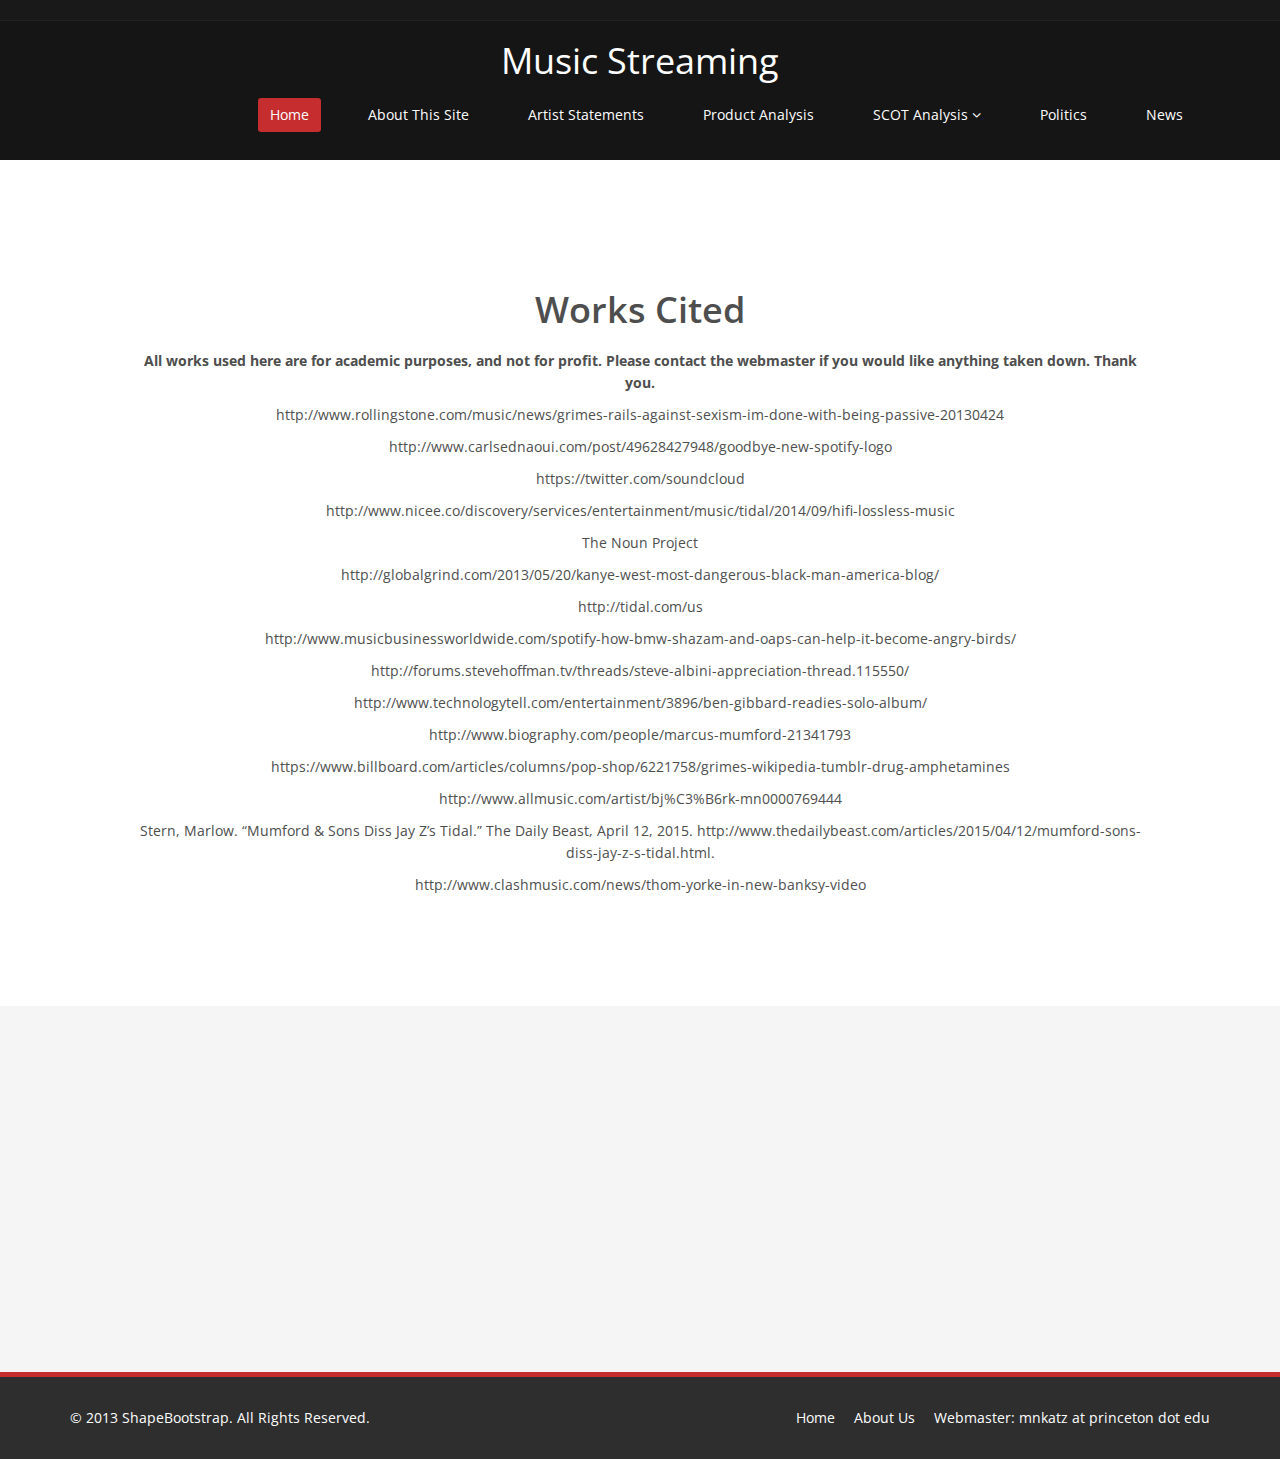
==== commit 0aaded08: "works cited and other edits" ====
--- a/image-sources.html
+++ b/image-sources.html
@@ -71,9 +71,39 @@
         <section id="feature" class="transparent-bg">
          <div class="container">
             <div class="clients-area center wow fadeInDown">
-                <h2>Image Sources</h2>
-                <p class="lead">The rise of these streaming services has created a schism between different “tiers” of artists, the most notable of which are independent artists and major label artists. Major label artists on the whole do not need to worry about exposure, and care mostly about being compensated for their work. This concern is exacerbated by the fact that record companies take large cuts of their revenue. Indie artists also have an interest in being compensated for their work, but need to balance their with their intention of gaining greater exposure. While the perspectives about music streaming services vary across both major label and independent artists, the priorities between the two groups of artists is nonetheless different.</p>
-            </div>
+                <h2>Works Cited</h2>
+                <p> <b>All works used here are for academic purposes, and not for profit. Please contact the webmaster if you would like anything taken down. Thank you.</b>
+
+                <p> http://www.rollingstone.com/music/news/grimes-rails-against-sexism-im-done-with-being-passive-20130424</p>
+
+                <p>http://www.carlsednaoui.com/post/49628427948/goodbye-new-spotify-logo</p>
+
+                <p>https://twitter.com/soundcloud</p>
+
+                <p>http://www.nicee.co/discovery/services/entertainment/music/tidal/2014/09/hifi-lossless-music</p>
+
+                <p>The Noun Project</p>
+
+                <p>http://globalgrind.com/2013/05/20/kanye-west-most-dangerous-black-man-america-blog/</p>
+
+                <p>http://tidal.com/us</p>
+
+                <p>http://www.musicbusinessworldwide.com/spotify-how-bmw-shazam-and-oaps-can-help-it-become-angry-birds/</p>
+
+                <p>http://forums.stevehoffman.tv/threads/steve-albini-appreciation-thread.115550/</p>
+
+                <p>http://www.technologytell.com/entertainment/3896/ben-gibbard-readies-solo-album/</p>
+
+                <p>http://www.biography.com/people/marcus-mumford-21341793</p>
+
+                <p>https://www.billboard.com/articles/columns/pop-shop/6221758/grimes-wikipedia-tumblr-drug-amphetamines</p>
+
+                <p>http://www.allmusic.com/artist/bj%C3%B6rk-mn0000769444</p>
+
+                <p>Stern, Marlow. “Mumford & Sons Diss Jay Z’s Tidal.” The Daily Beast, April 12, 2015. http://www.thedailybeast.com/articles/2015/04/12/mumford-sons-diss-jay-z-s-tidal.html.</p>
+
+                <p>http://www.clashmusic.com/news/thom-yorke-in-new-banksy-video</p>
+
         </div>
     </section>
 
